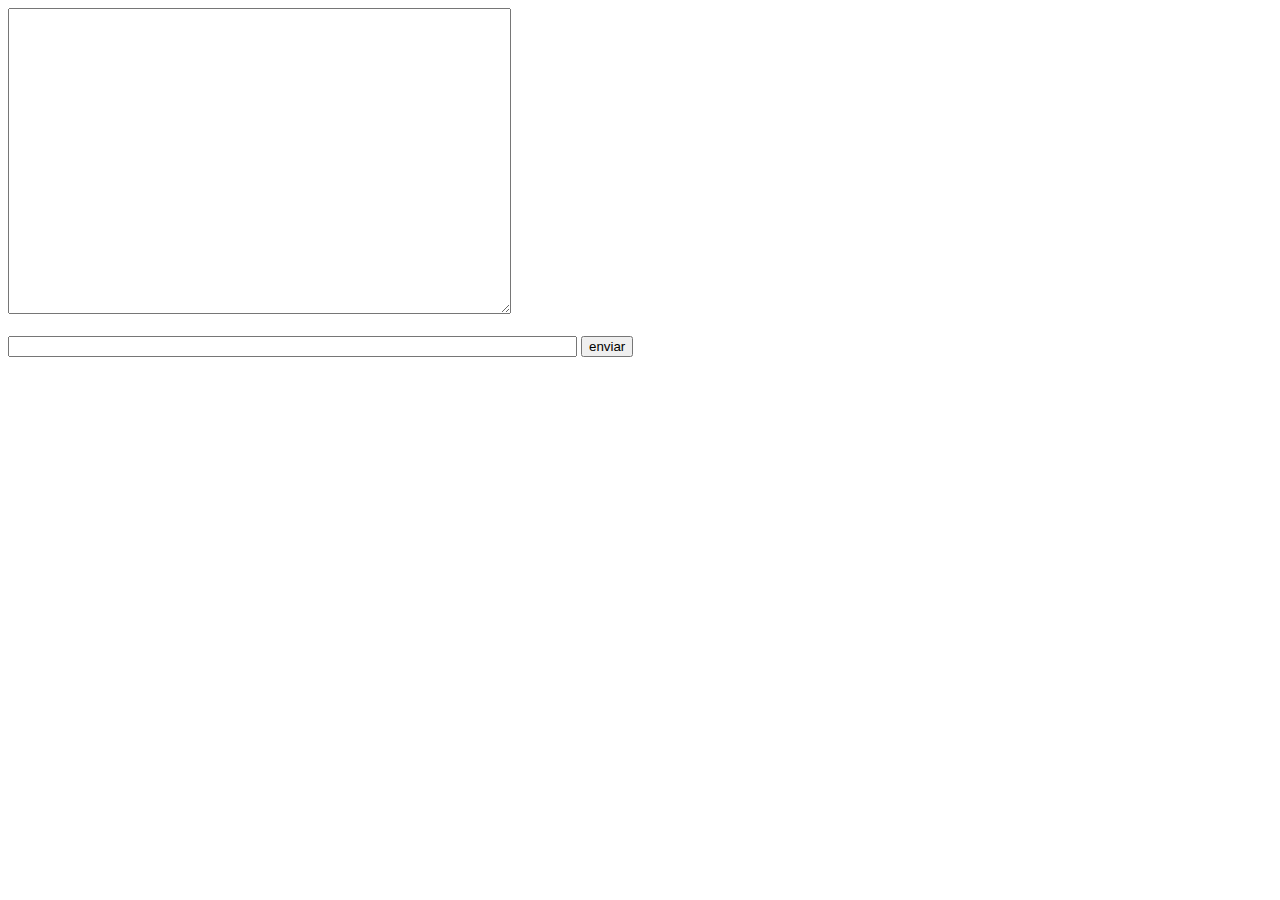
==== index.html @ a0da733d "first send" ====
<!DOCTYPE html>
<html lang="en">
<head>
    <meta charset="UTF-8">
    <meta http-equiv="X-UA-Compatible" content="IE=edge">
    <meta name="viewport" content="width=device-width, initial-scale=1.0">
    <title>IA-CHAT</title>
    <script src="chat.js"></script>
    <style>
        .stoped{
            position: relative;
            top: -12px;
            left: -100px;
            color: #FFF;
        }
        .writing{
            position: relative;
            top: -12px;
            left: -100px;
            color: #000;
        }
    </style>
</head>
<body>

    <textarea id="chat" cols="60" rows="20" readonly="on"></textarea>
    <span class="stoped" id="status">escrevendo...</span>
    <br>
    <br>
    <input type="text" id="msg" size="68">
    <button id="enviar" onclick="send()">enviar</button>
    
</body>
</html>
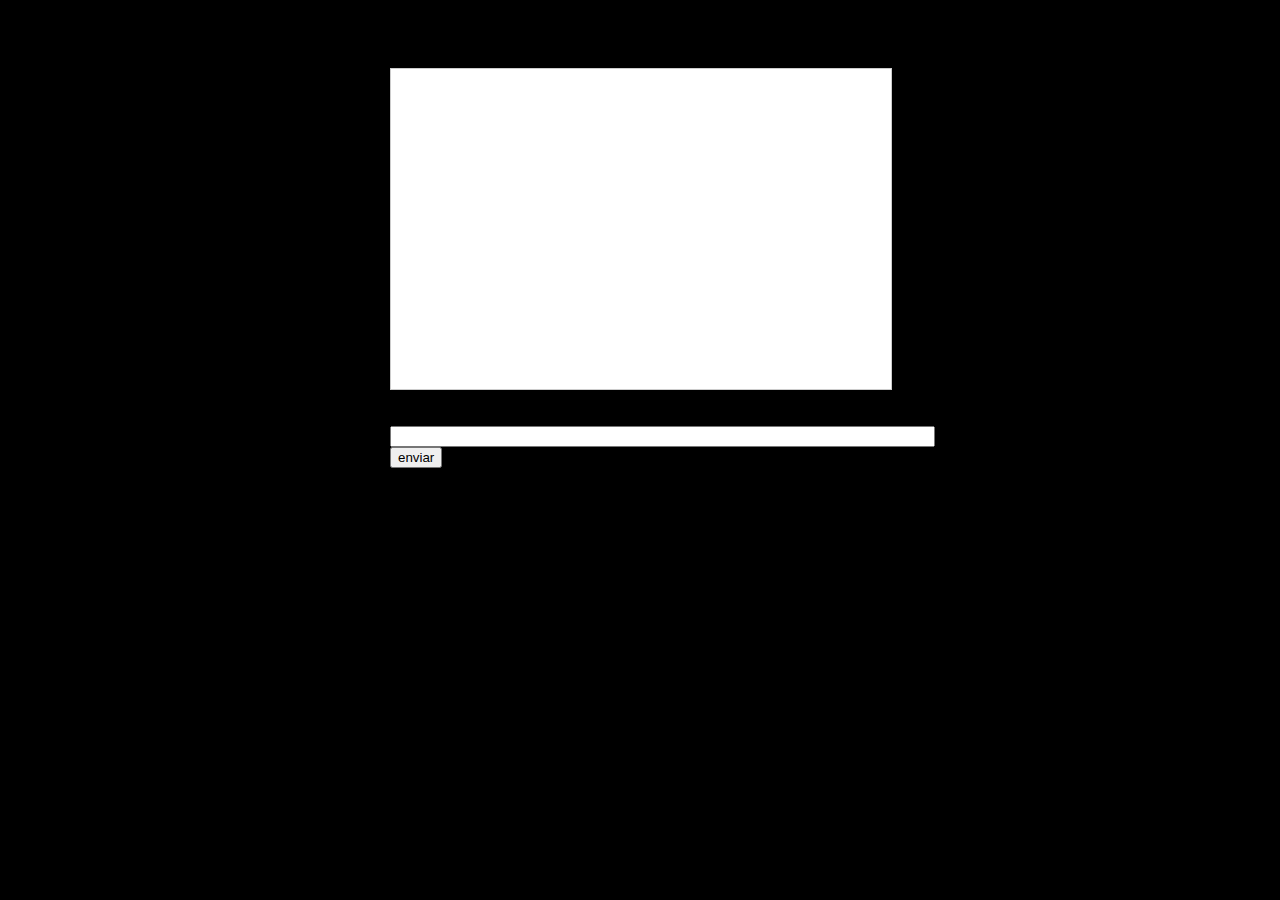
==== commit 7da55f08: "update" ====
--- a/index.html
+++ b/index.html
@@ -9,26 +9,49 @@
     <style>
         .stoped{
             position: relative;
-            top: -12px;
-            left: -100px;
+            top: -30px;
+            left:380px;
             color: #FFF;
         }
         .writing{
             position: relative;
-            top: -12px;
-            left: -100px;
+            top: -30px;
+            left: 380px;
             color: #000;
+        }
+
+        .chat-area
+        {
+            border: 1px solid #CCC;
+            overflow: scroll;
+            overflow-x: hidden;
+            padding: 10px;
+            width: 480px;
+            height: 300px;
+            background-color: #FFF;
+        }
+
+        .container
+        {
+            margin: auto;
+            width: 500px;
+            padding-top: 60px;
+        }
+
+        body
+        {
+            background-color: #000;
         }
     </style>
 </head>
 <body>
-
-    <textarea id="chat" cols="60" rows="20" readonly="on"></textarea>
-    <span class="stoped" id="status">escrevendo...</span>
-    <br>
-    <br>
-    <input type="text" id="msg" size="68">
-    <button id="enviar" onclick="send()">enviar</button>
-    
+    <div class="container">
+        <div id="chat" class="chat-area"></div>
+        <span class="stoped" id="status">escrevendo...</span>
+        <br>
+        <br>
+        <input type="text" id="msg" size="65">
+        <button id="enviar" onclick="send()">enviar</button>
+    </div>
 </body>
 </html>
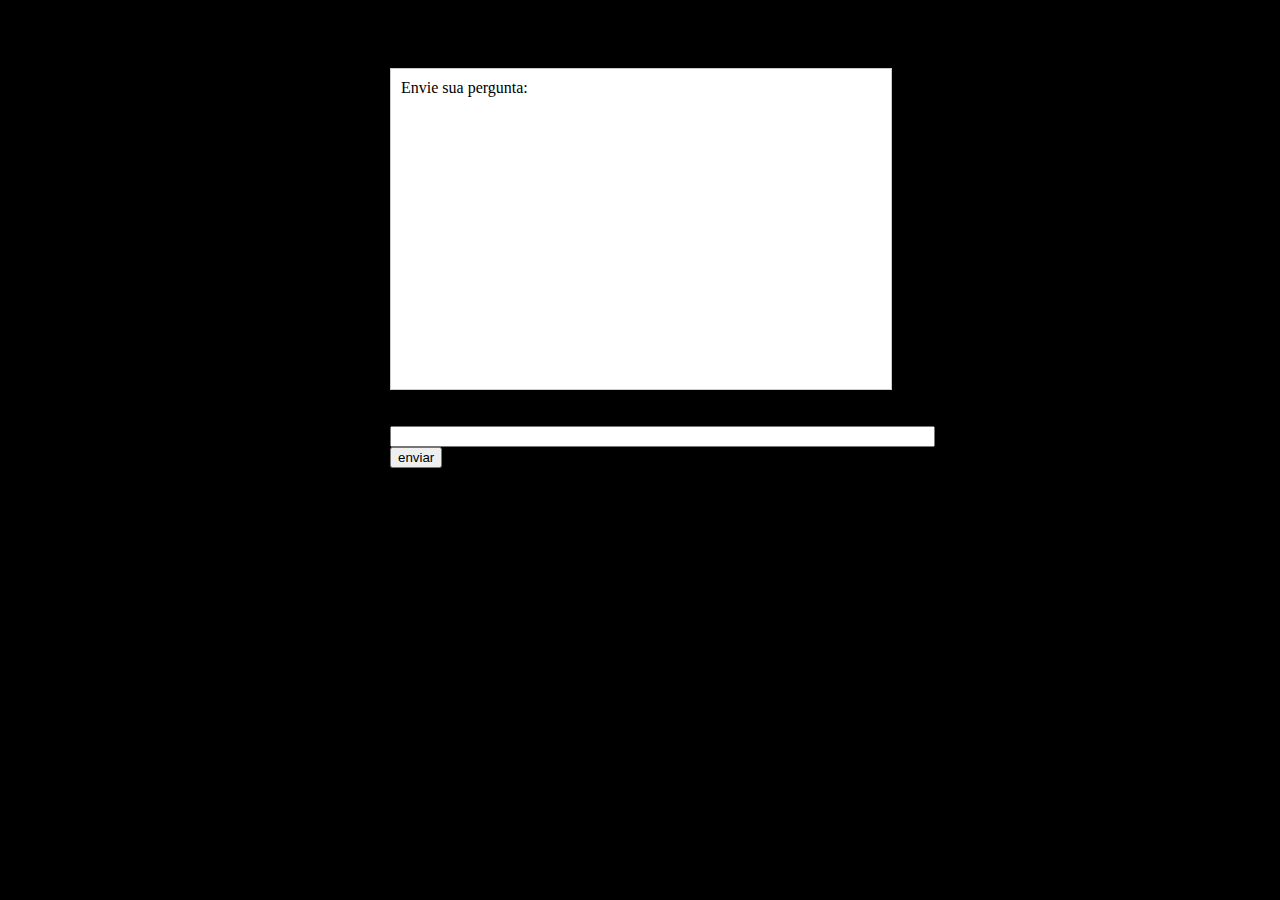
==== commit 44797a76: "update" ====
--- a/index.html
+++ b/index.html
@@ -46,7 +46,11 @@
 </head>
 <body>
     <div class="container">
-        <div id="chat" class="chat-area"></div>
+        <div id="chat" class="chat-area">
+            <label>Envie sua pergunta:</label>
+            <br>
+            <br>
+        </div>
         <span class="stoped" id="status">escrevendo...</span>
         <br>
         <br>
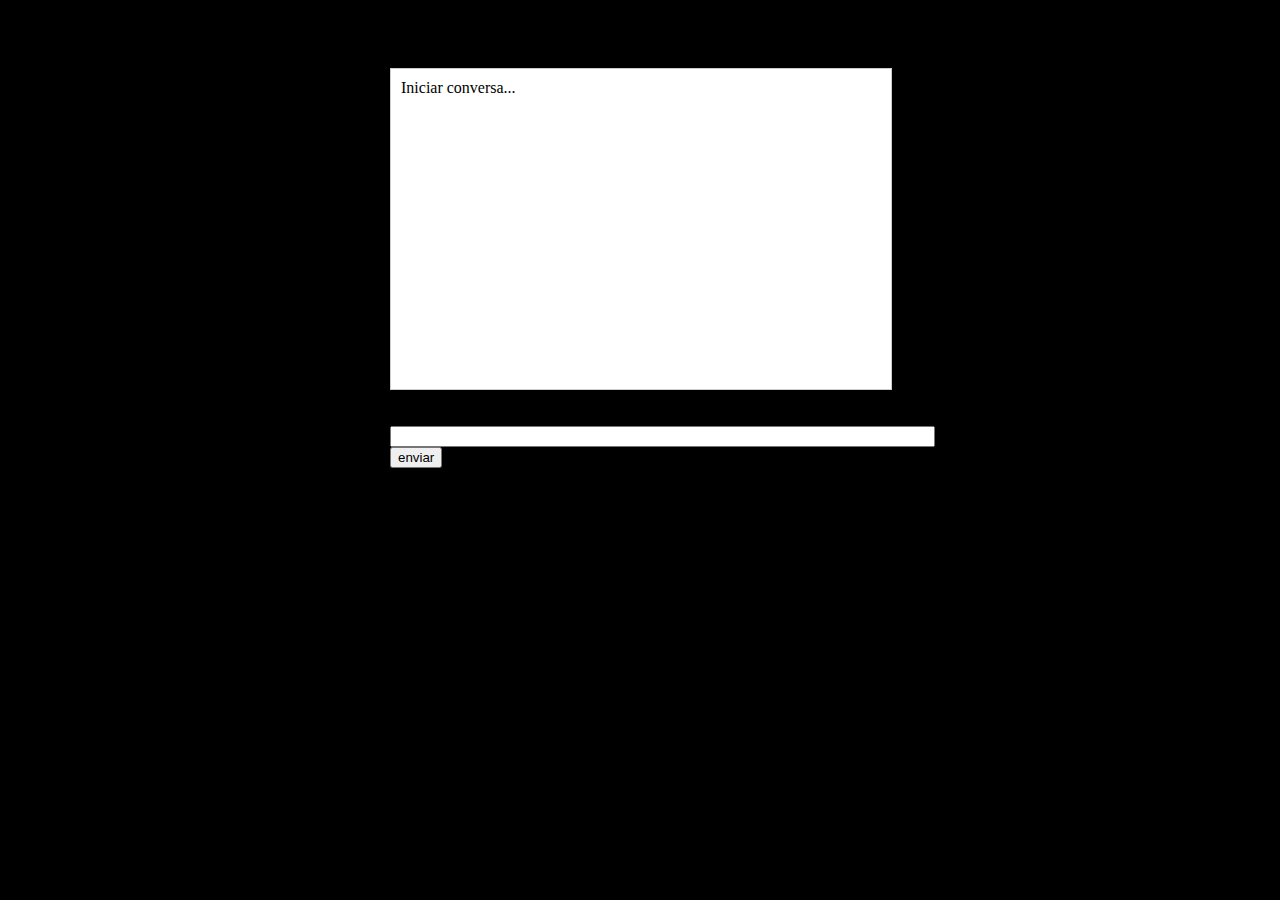
==== commit 5e74eb88: "update" ====
--- a/index.html
+++ b/index.html
@@ -10,13 +10,13 @@
         .stoped{
             position: relative;
             top: -30px;
-            left:380px;
+            left:300px;
             color: #FFF;
         }
         .writing{
             position: relative;
             top: -30px;
-            left: 380px;
+            left: 300px;
             color: #000;
         }
 
@@ -47,15 +47,25 @@
 <body>
     <div class="container">
         <div id="chat" class="chat-area">
-            <label>Envie sua pergunta:</label>
+            <label id="start">Iniciar conversa...</label>
             <br>
             <br>
         </div>
         <span class="stoped" id="status">escrevendo...</span>
         <br>
         <br>
-        <input type="text" id="msg" size="65">
+        <input type="text" id="message" class="message" size="65">
         <button id="enviar" onclick="send()">enviar</button>
+        <script type="text/javascript">
+            var msg = document.getElementById("message");
+
+            msg.onkeypress = function(e) {
+                if(e.keyCode == 13)
+                {
+                    send();
+                }
+            };
+        </script>
     </div>
 </body>
 </html>
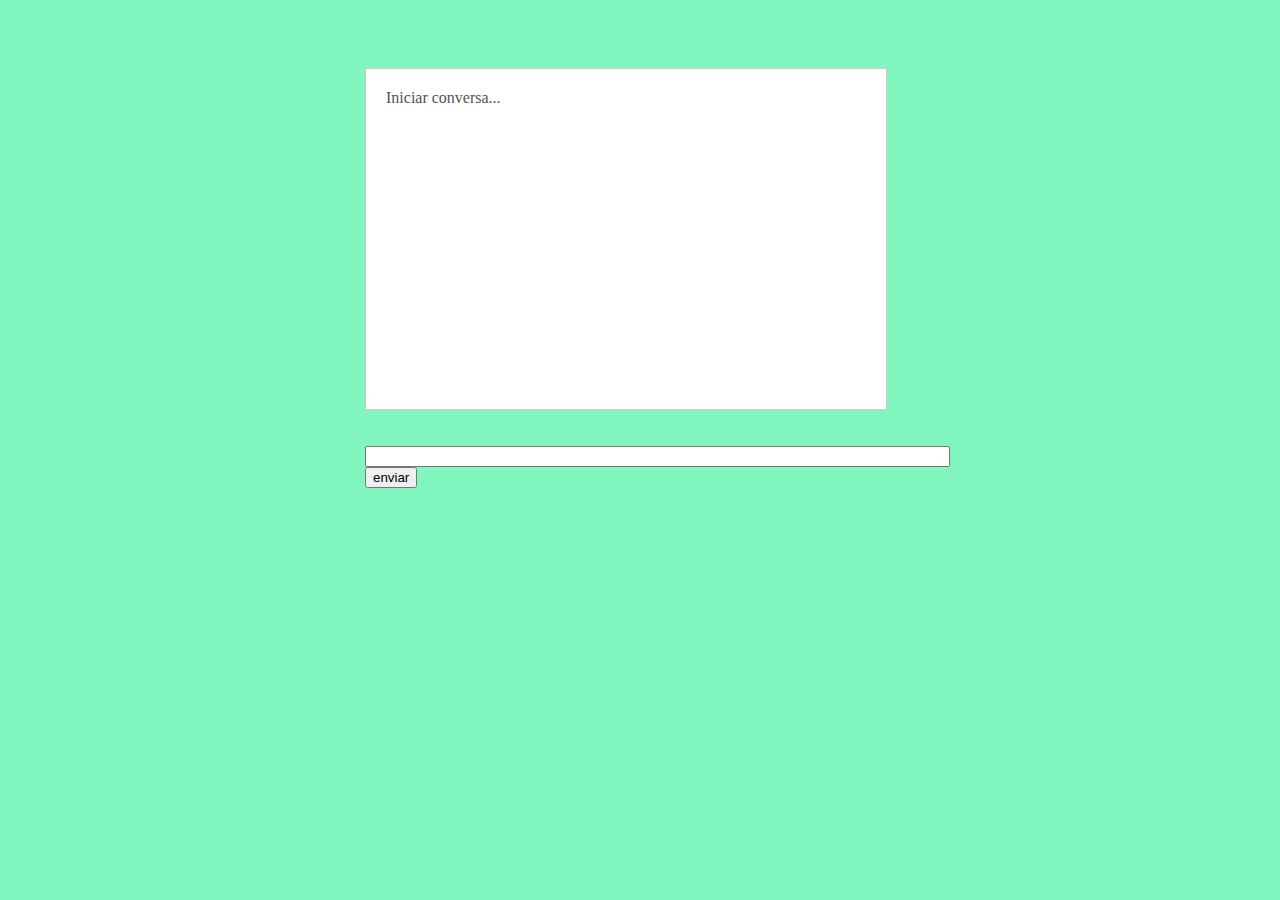
==== commit be27a9b3: "update" ====
--- a/index.html
+++ b/index.html
@@ -17,7 +17,7 @@
             position: relative;
             top: -30px;
             left: 300px;
-            color: #000;
+            color: #525252;
         }
 
         .chat-area
@@ -25,7 +25,7 @@
             border: 1px solid #CCC;
             overflow: scroll;
             overflow-x: hidden;
-            padding: 10px;
+            padding: 20px;
             width: 480px;
             height: 300px;
             background-color: #FFF;
@@ -34,27 +34,27 @@
         .container
         {
             margin: auto;
-            width: 500px;
+            width: 550px;
             padding-top: 60px;
         }
 
         body
         {
-            background-color: #000;
+            background-color: #80F6BE;
         }
     </style>
 </head>
 <body>
     <div class="container">
         <div id="chat" class="chat-area">
-            <label id="start">Iniciar conversa...</label>
+            <label id="start" style="color: #525252;">Iniciar conversa...</label>
             <br>
             <br>
         </div>
         <span class="stoped" id="status">escrevendo...</span>
         <br>
         <br>
-        <input type="text" id="message" class="message" size="65">
+        <input type="text" id="message" class="message" size="70">
         <button id="enviar" onclick="send()">enviar</button>
         <script type="text/javascript">
             var msg = document.getElementById("message");
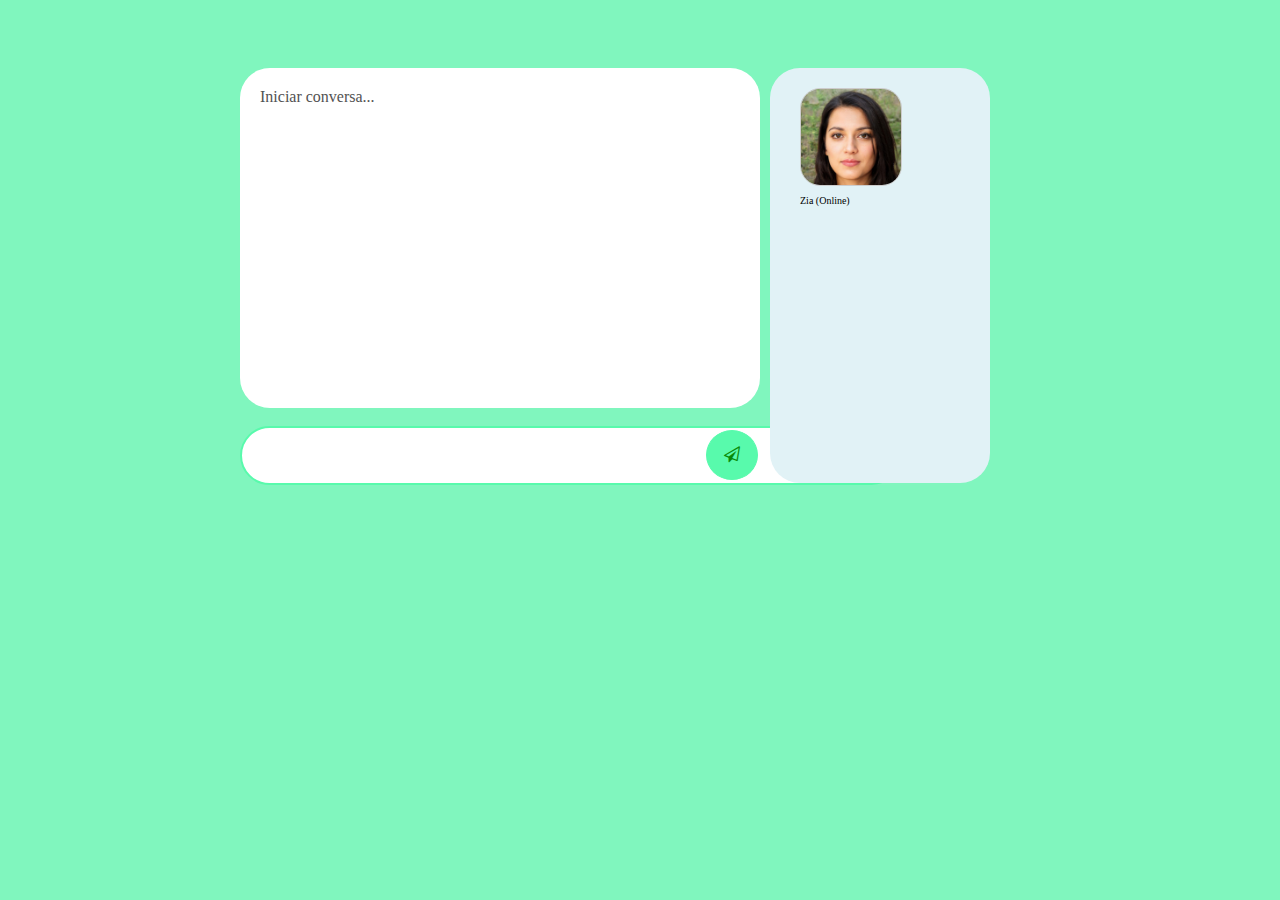
==== commit 5fdfdf5b: "update style" ====
--- a/index.html
+++ b/index.html
@@ -6,56 +6,30 @@
     <meta name="viewport" content="width=device-width, initial-scale=1.0">
     <title>IA-CHAT</title>
     <script src="chat.js"></script>
-    <style>
-        .stoped{
-            position: relative;
-            top: -30px;
-            left:300px;
-            color: #FFF;
-        }
-        .writing{
-            position: relative;
-            top: -30px;
-            left: 300px;
-            color: #525252;
-        }
-
-        .chat-area
-        {
-            border: 1px solid #CCC;
-            overflow: scroll;
-            overflow-x: hidden;
-            padding: 20px;
-            width: 480px;
-            height: 300px;
-            background-color: #FFF;
-        }
-
-        .container
-        {
-            margin: auto;
-            width: 550px;
-            padding-top: 60px;
-        }
-
-        body
-        {
-            background-color: #80F6BE;
-        }
-    </style>
+    <link rel="stylesheet" href="font-awesome-4.7.0/css/font-awesome.min.css">
+    <link rel="stylesheet" href="css/style.css">
 </head>
 <body>
     <div class="container">
-        <div id="chat" class="chat-area">
-            <label id="start" style="color: #525252;">Iniciar conversa...</label>
+        <div class="main">
+            <div id="chat" class="chat-area">
+                <label id="start" style="color: #525252;">Iniciar conversa...</label>
+                <br>
+                <br>
+            </div>
+            <span class="stoped" id="status">escrevendo...</span>
             <br>
+            <input type="text" id="message" class="form-control" size="75">
+            <div id="enviar" class="btn" onclick="send()">
+                <i class="fa fa-paper-plane-o"></i>
+            </div>
+        </div>
+        <div class="navbar-right">
+            <img src="img/zia.png" class="profile">
             <br>
+            <label class="profile-nickname">Zia (Online)</label>
         </div>
-        <span class="stoped" id="status">escrevendo...</span>
-        <br>
-        <br>
-        <input type="text" id="message" class="message" size="70">
-        <button id="enviar" onclick="send()">enviar</button>
+
         <script type="text/javascript">
             var msg = document.getElementById("message");
 
--- a/css/style.css
+++ b/css/style.css
@@ -0,0 +1,103 @@
+body
+{
+    background-color: #80F6BE;
+}
+
+.stoped{
+    position: relative;
+    top: -30px;
+    left:300px;
+    color: transparent;
+}
+.writing{
+    position: relative;
+    top: -30px;
+    left: 300px;
+    color: #525252;
+}
+
+.chat-area
+{
+    overflow: scroll;
+    overflow-x: hidden;
+    padding: 20px;
+    width: 480px;
+    height: 300px;
+    background-color: #FFF;
+    border-radius: 30px 30px;
+}
+
+.container
+{
+    margin: auto;
+    width: 800px;
+    padding-top: 60px;
+    display: flex;
+}
+
+.main
+{
+    width: 520px;
+}
+
+.navbar-right
+{
+    width: 200px;
+    padding-left: 10px;
+    padding-right: 10px;
+    overflow: scroll;
+    overflow-x: hidden;
+    height: 415px;
+    background-color: #E1F2F6;
+    margin-left: 10px;
+    border-radius: 30px 30px;
+}
+
+.profile{
+    width: 100px;
+    margin-left: 20px;
+    margin-top: 20px;
+    border: 1px solid #CCC;
+    cursor: pointer;
+    border-radius: 20px 20px;
+}
+.profile-nickname{
+    font-size: 10px;
+    margin-left: 20px;
+}
+.form-control
+{
+    border-radius: 30px 30px;
+    padding: 20px;
+    border: 2px solid #58FAAC;
+}
+
+.form-control:focus
+{
+    outline:solid 0px;
+}
+
+.btn
+{
+    background-color: #58FAAC;
+    width: 50px;
+    border: 1px solid #58FAAC; 
+    color: #088A08;
+    padding-left: 0px;
+    padding-right: 0px;
+    padding-top: 15px;
+    padding-bottom: 15px;
+    border-radius: 100% 100%;
+    text-align: center;
+    position: relative;
+    top: -55px;
+    left: 466px;
+}
+
+::-webkit-scrollbar {
+    width: 0px;               /* width of the entire scrollbar */
+}
+
+::-webkit-scrollbar-track {
+background: #CCC;        /* color of the tracking area */
+}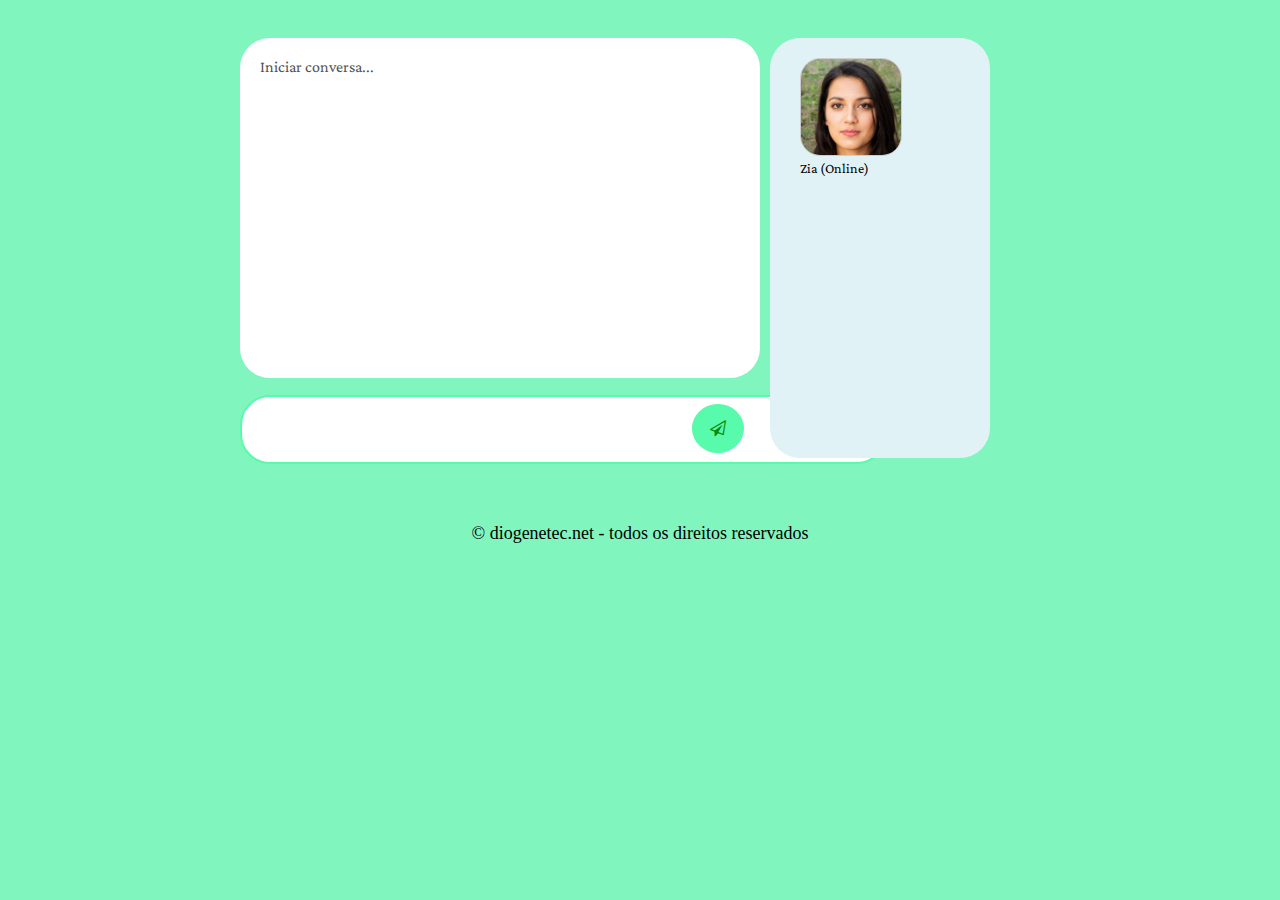
==== commit cf287b74: "update js" ====
--- a/index.html
+++ b/index.html
@@ -8,6 +8,7 @@
     <script src="chat.js"></script>
     <link rel="stylesheet" href="font-awesome-4.7.0/css/font-awesome.min.css">
     <link rel="stylesheet" href="css/style.css">
+    <link rel="stylesheet" href="https://fonts.googleapis.com/css2?family=Crimson+Pro&family=Literata">
 </head>
 <body>
     <div class="container">
@@ -19,7 +20,7 @@
             </div>
             <span class="stoped" id="status">escrevendo...</span>
             <br>
-            <input type="text" id="message" class="form-control" size="75">
+            <input type="text" id="message" class="form-control" size="72">
             <div id="enviar" class="btn" onclick="send()">
                 <i class="fa fa-paper-plane-o"></i>
             </div>
@@ -41,5 +42,8 @@
             };
         </script>
     </div>
+    <div class="footer">
+        &copy; diogenetec.net - todos os direitos reservados
+    </div>
 </body>
 </html>
--- a/css/style.css
+++ b/css/style.css
@@ -1,6 +1,14 @@
 body
 {
     background-color: #80F6BE;
+}
+
+div:nth-child(1) {
+    font-family: 'Crimson Pro', serif;
+}
+
+div:nth-child(2) {
+    font-family: 'Literata’, serif;
 }
 
 .stoped{
@@ -31,7 +39,7 @@
 {
     margin: auto;
     width: 800px;
-    padding-top: 60px;
+    padding-top: 30px;
     display: flex;
 }
 
@@ -47,7 +55,7 @@
     padding-right: 10px;
     overflow: scroll;
     overflow-x: hidden;
-    height: 415px;
+    height: 420px;
     background-color: #E1F2F6;
     margin-left: 10px;
     border-radius: 30px 30px;
@@ -61,14 +69,16 @@
     cursor: pointer;
     border-radius: 20px 20px;
 }
+
 .profile-nickname{
-    font-size: 10px;
+    font-size: 14px;
     margin-left: 20px;
 }
+
 .form-control
 {
     border-radius: 30px 30px;
-    padding: 20px;
+    padding: 25px;
     border: 2px solid #58FAAC;
 }
 
@@ -90,8 +100,8 @@
     border-radius: 100% 100%;
     text-align: center;
     position: relative;
-    top: -55px;
-    left: 466px;
+    top: -60px;
+    left: 452px;
 }
 
 ::-webkit-scrollbar {
@@ -100,4 +110,13 @@
 
 ::-webkit-scrollbar-track {
 background: #CCC;        /* color of the tracking area */
+}
+
+.footer
+{
+    margin-top: 10px;
+    color: #000;
+    font-size: 18px;
+    text-align: center;
+    width: 100%;
 }